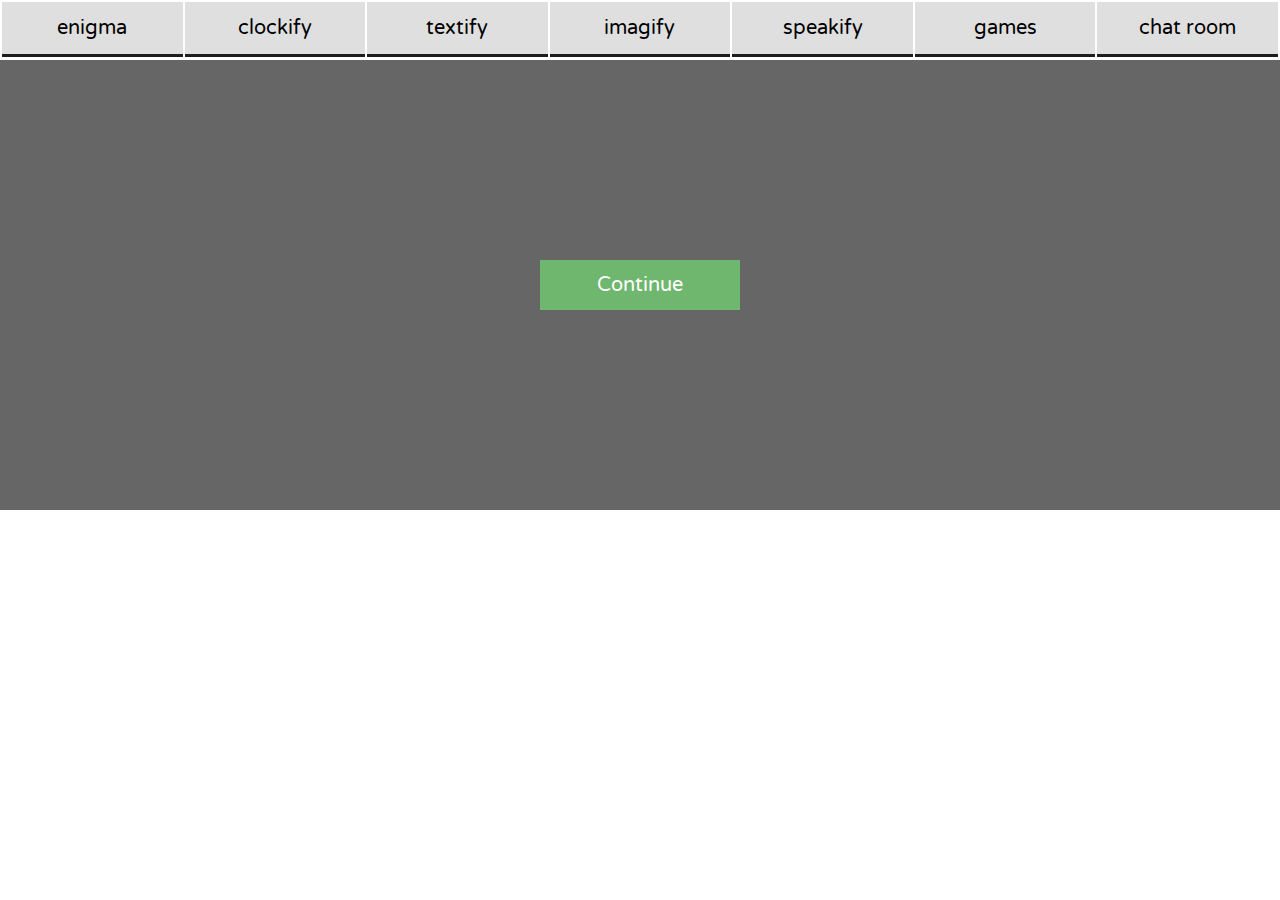
==== index.html @ ca91494b "first commit" ====
<!DOCTYPE html>
<html>
    <head>
        <link rel="shortcut icon" type="image/x-icon" href="mememan.png" />
        <link rel="stylesheet" href="style.css">
        
        <title>Binder</title>
    </head>
    <body>
        
            <!-- Table is one row for all of the different webpages-->
            <table style="table-layout: fixed; width:100%;">
                
                <tr>    
                    <td><button class="HeaderButton" linkURL="https://munchduster.github.io/enigma" onclick="openPage(this);">enigma</button></td>
                    <td><button class="HeaderButton" linkURL="https://munchduster.github.io/clockify" onclick="openPage(this);">clockify</button></td>
                    <td><button class="HeaderButton" linkURL="https://munchduster.github.io/textify" onclick="openPage(this);">textify</button></td>
                    <td><button class="HeaderButton" linkURL="https://munchduster.github.io/imagify" onclick="openPage(this);">imagify</button></td>
                    <td><button class="HeaderButton" linkURL="https://munchduster.github.io/speakify" onclick="openPage(this);">speakify</button></td>
                    <td><button class="HeaderButton" linkURL="https://munchdusters-games.herokuapp.com" onclick="openPage(this);">games</button></td>
                    <td><button class="HeaderButton" linkURL="https://munchdusters-cat-room.herokuapp.com" onclick="openPage(this);">chat room</button></td>
                </tr>
            </table>
            <div class="iframe-parent">
                <iframe id="iframe" onload="onIframeLoad();"></iframe>
                <div id="cover" class="loading-cover">
                    <div class="center-text">
                         <div id="funfact"></div>
                        <button class="ContinueButton" onclick="onContinue();">Continue</button>
                    </div>
                </div>
            </div>
        <script src="script.js"></script>
    </body>
</html>
---- style.css ----
@import url('https://fonts.googleapis.com/css2?family=Varela+Round&display=swap');

iframe
{
    position: absolute;
    top:60px;
    left: 0px;
    width: 100%;
    height: calc(100% - 60px);
    

    
    border: 0px;
    margin: 0px;
    padding: 0px;
}
.iframe-parent{
    border: 0px;
    margin: 0px;
    padding: 0px;
}
.HeaderButton{
    width: 100%;
    height: 100%;
    height: 40px;
    font-size: 20px;
    text-align: center;
    margin: 5px 0px;
    border: none;
    font-family: 'Varela Round';
    padding: 5px 0px;
    background: none;
}
td{
    border-bottom: 3px solid rgb(29, 29, 29);
    background-color: rgb(223, 223, 223);
}
td:hover{
    background-color: rgb(179, 179, 179);
}
body{
    border: 0px;
    margin: 0px;
    padding: 0px;
}
.loading-cover{
    position: absolute;
    top:60px;
    left: 0px;
    width: 100%;
    height: calc(100% - 50%);
    background-color: rgb(102, 102, 102);
}
.center-text{
    position: absolute;
    top: 50%;
    left:50%;
    width: max-content;
    max-width: calc(100% - 40px);
    transform: translate(-50%, -50%);
    font-size: 30px;
    color: white;
    font-family: 'Varela Round';
    text-align: -webkit-center;
}
.ContinueButton{
    
    
    width: 200px;
    border: none;
    
    
    height: 50px;
    font-size: 20px;
    color: white;
    font-family: 'Varela Round';
    background-color: rgb(111, 182, 111);
}
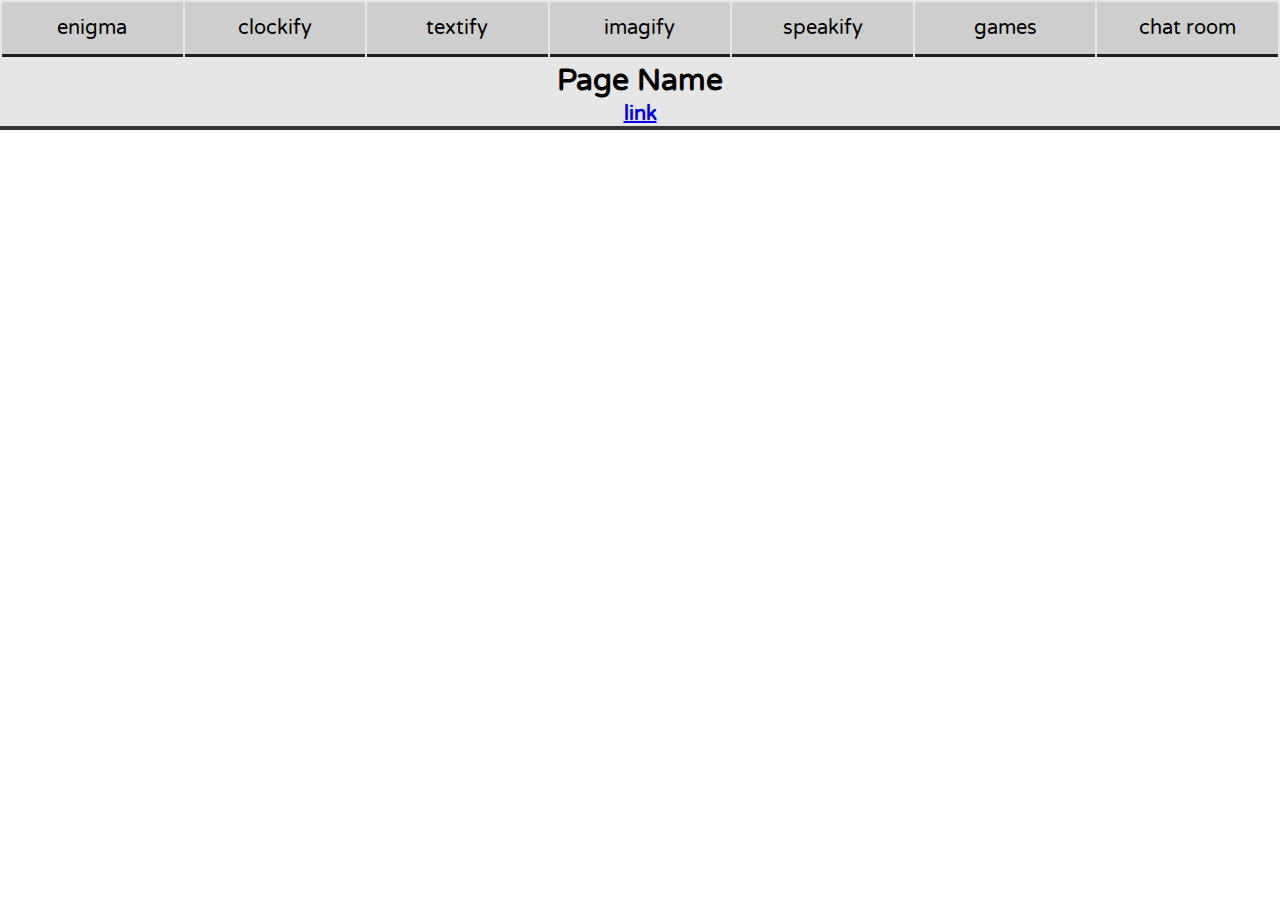
==== commit 2364ff59: "bug fixes and added title and link" ====
--- a/index.html
+++ b/index.html
@@ -8,28 +8,31 @@
     </head>
     <body>
         
-            <!-- Table is one row for all of the different webpages-->
+        <!-- Table is one row for all of the different webpages-->
+        <div style="text-align: center; background-color: rgb(230, 230, 230); border-bottom: 4px solid rgb(51, 51, 51);">
             <table style="table-layout: fixed; width:100%;">
-                
-                <tr>    
+                <tr>
                     <td><button class="HeaderButton" linkURL="https://munchduster.github.io/enigma" onclick="openPage(this);">enigma</button></td>
                     <td><button class="HeaderButton" linkURL="https://munchduster.github.io/clockify" onclick="openPage(this);">clockify</button></td>
                     <td><button class="HeaderButton" linkURL="https://munchduster.github.io/textify" onclick="openPage(this);">textify</button></td>
                     <td><button class="HeaderButton" linkURL="https://munchduster.github.io/imagify" onclick="openPage(this);">imagify</button></td>
                     <td><button class="HeaderButton" linkURL="https://munchduster.github.io/speakify" onclick="openPage(this);">speakify</button></td>
                     <td><button class="HeaderButton" linkURL="https://munchdusters-games.herokuapp.com" onclick="openPage(this);">games</button></td>
-                    <td><button class="HeaderButton" linkURL="https://munchdusters-cat-room.herokuapp.com" onclick="openPage(this);">chat room</button></td>
+                    <td><button class="HeaderButton" linkURL="https://munchdusters-chat-room.herokuapp.com" onclick="openPage(this);">chat room</button></td>
                 </tr>
             </table>
-            <div class="iframe-parent">
-                <iframe id="iframe" onload="onIframeLoad();"></iframe>
-                <div id="cover" class="loading-cover">
-                    <div class="center-text">
-                         <div id="funfact"></div>
-                        <button class="ContinueButton" onclick="onContinue();">Continue</button>
-                    </div>
+            <h1 id="header" class="header">Page Name</h1>
+            <h3 class="link"><a id="link"  href="link">link</a></h3>
+        </div>
+        <div class="iframe-parent">
+            <iframe id="iframe" onload="onIframeLoad();" src="https://munchduster.github.io/enigma"></iframe>
+            <div id="cover" class="loading-cover">
+                <div class="center-text">
+                     <div id="funfact"></div>
+                    <button class="ContinueButton" id="continue-button" onclick="onContinue();">Continue</button>
                 </div>
             </div>
+        </div>
         <script src="script.js"></script>
     </body>
 </html>--- a/style.css
+++ b/style.css
@@ -1,14 +1,11 @@
 @import url('https://fonts.googleapis.com/css2?family=Varela+Round&display=swap');
 
-iframe
-{
+iframe{
     position: absolute;
-    top:60px;
+    top:150px;
     left: 0px;
     width: 100%;
-    height: calc(100% - 60px);
-    
-
+    height: calc(100% - 150px);
     
     border: 0px;
     margin: 0px;
@@ -33,7 +30,7 @@
 }
 td{
     border-bottom: 3px solid rgb(29, 29, 29);
-    background-color: rgb(223, 223, 223);
+    background-color: rgb(206, 206, 206);
 }
 td:hover{
     background-color: rgb(179, 179, 179);
@@ -45,11 +42,13 @@
 }
 .loading-cover{
     position: absolute;
-    top:60px;
+    display: none;
+    top:150px;
     left: 0px;
     width: 100%;
-    height: calc(100% - 50%);
+    height: calc(100% - 150px);
     background-color: rgb(102, 102, 102);
+    z-index: 100000;
 }
 .center-text{
     position: absolute;
@@ -63,16 +62,35 @@
     font-family: 'Varela Round';
     text-align: -webkit-center;
 }
-.ContinueButton{
-    
-    
+.ContinueButton{    
     width: 200px;
     border: none;
-    
     
     height: 50px;
     font-size: 20px;
     color: white;
     font-family: 'Varela Round';
     background-color: rgb(111, 182, 111);
+}
+.ContinueButton:hover{
+    background-color: rgb(90, 148, 90);
+}
+.SelectedButton{
+    background-color: rgb(252, 246, 162);
+}
+.SelectedButton:hover{
+    background-color: rgb(197, 185, 116);
+}
+button{
+    outline: none;
+}
+.header{
+    font-size: 30px;
+    margin: 3px;
+    font-family: 'Varela Round';
+}
+.link{
+    font-size: 20px;
+    margin: 0px;
+    font-family: 'Varela Round';
 }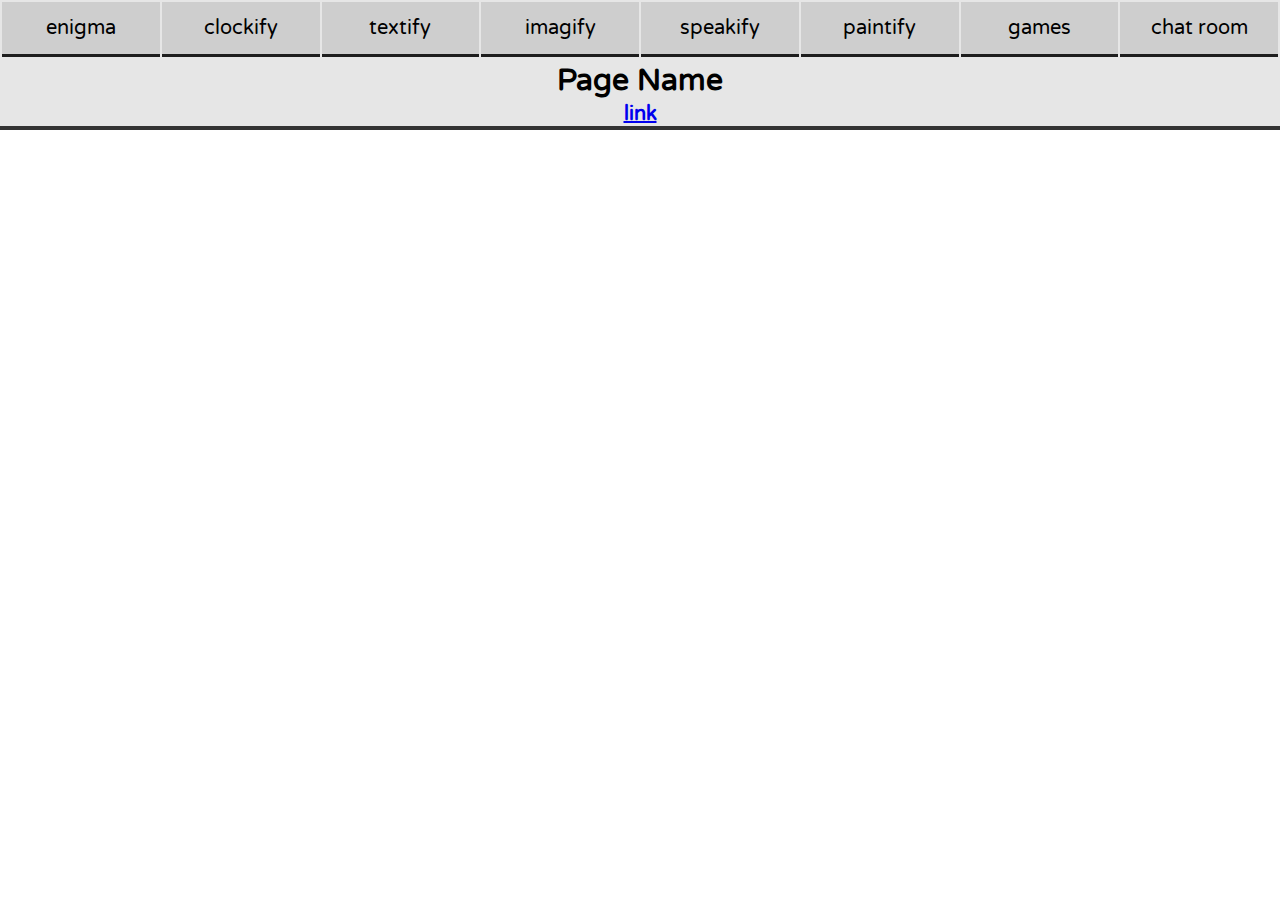
==== commit d205e91f: "Added paintify to list" ====
--- a/index.html
+++ b/index.html
@@ -17,6 +17,7 @@
                     <td><button class="HeaderButton" linkURL="https://munchduster.github.io/textify" onclick="openPage(this);">textify</button></td>
                     <td><button class="HeaderButton" linkURL="https://munchduster.github.io/imagify" onclick="openPage(this);">imagify</button></td>
                     <td><button class="HeaderButton" linkURL="https://munchduster.github.io/speakify" onclick="openPage(this);">speakify</button></td>
+                    <td><button class="HeaderButton" linkURL="https://munchduster.github.io/paintify" onclick="openPage(this);">paintify</button></td>
                     <td><button class="HeaderButton" linkURL="https://munchdusters-games.herokuapp.com" onclick="openPage(this);">games</button></td>
                     <td><button class="HeaderButton" linkURL="https://munchdusters-chat-room.herokuapp.com" onclick="openPage(this);">chat room</button></td>
                 </tr>
@@ -29,8 +30,11 @@
             <div id="cover" class="loading-cover">
                 <div class="center-text">
                      <div id="funfact"></div>
-                    <button class="ContinueButton" id="continue-button" onclick="onContinue();">Continue</button>
-                </div>
+					 <div style="height: 100px; width: 100%;">
+                    <button class="ContinueButton" id="continue-button" style="display: none;" onclick="onContinue();">Continue</button>
+					<div class="loading" id="loading">Loading Page...</div>
+					</div>
+				</div>
             </div>
         </div>
         <script src="script.js"></script>
--- a/style.css
+++ b/style.css
@@ -1,96 +1,121 @@
-@import url('https://fonts.googleapis.com/css2?family=Varela+Round&display=swap');
+@import url("https://fonts.googleapis.com/css2?family=Varela+Round&display=swap");
 
-iframe{
-    position: absolute;
-    top:150px;
-    left: 0px;
-    width: 100%;
-    height: calc(100% - 150px);
-    
-    border: 0px;
-    margin: 0px;
-    padding: 0px;
+iframe {
+  position: absolute;
+  top: 150px;
+  left: 0px;
+  width: 100%;
+  height: calc(100% - 150px);
+
+  border: 0px;
+  margin: 0px;
+  padding: 0px;
 }
-.iframe-parent{
-    border: 0px;
-    margin: 0px;
-    padding: 0px;
+.iframe-parent {
+  border: 0px;
+  margin: 0px;
+  padding: 0px;
 }
-.HeaderButton{
-    width: 100%;
-    height: 100%;
-    height: 40px;
-    font-size: 20px;
-    text-align: center;
-    margin: 5px 0px;
-    border: none;
-    font-family: 'Varela Round';
-    padding: 5px 0px;
-    background: none;
+.HeaderButton {
+  width: 100%;
+  height: 100%;
+  height: 40px;
+  font-size: 20px;
+  text-align: center;
+  margin: 5px 0px;
+  border: none;
+  font-family: "Varela Round";
+  padding: 5px 0px;
+  background: none;
 }
-td{
-    border-bottom: 3px solid rgb(29, 29, 29);
-    background-color: rgb(206, 206, 206);
+td {
+  border-bottom: 3px solid rgb(29, 29, 29);
+  background-color: rgb(206, 206, 206);
 }
-td:hover{
-    background-color: rgb(179, 179, 179);
+td:hover {
+  background-color: rgb(179, 179, 179);
 }
-body{
-    border: 0px;
-    margin: 0px;
-    padding: 0px;
+body {
+  border: 0px;
+  margin: 0px;
+  padding: 0px;
 }
-.loading-cover{
-    position: absolute;
-    display: none;
-    top:150px;
-    left: 0px;
-    width: 100%;
-    height: calc(100% - 150px);
-    background-color: rgb(102, 102, 102);
-    z-index: 100000;
+.loading-cover {
+  position: absolute;
+  display: none;
+  top: 150px;
+  left: 0px;
+  width: 100%;
+  height: calc(100% - 150px);
+  background-color: rgb(102, 102, 102);
+  z-index: 100000;
 }
-.center-text{
-    position: absolute;
-    top: 50%;
-    left:50%;
-    width: max-content;
-    max-width: calc(100% - 40px);
-    transform: translate(-50%, -50%);
-    font-size: 30px;
-    color: white;
-    font-family: 'Varela Round';
-    text-align: -webkit-center;
+.center-text {
+  position: absolute;
+  top: 50%;
+  left: 50%;
+  width: max-content;
+  max-width: calc(100% - 40px);
+  transform: translate(-50%, -50%);
+  font-size: 30px;
+  color: white;
+  font-family: "Varela Round";
+  text-align: -webkit-center;
 }
-.ContinueButton{    
-    width: 200px;
-    border: none;
-    
-    height: 50px;
-    font-size: 20px;
-    color: white;
-    font-family: 'Varela Round';
-    background-color: rgb(111, 182, 111);
+.ContinueButton {
+  width: 200px;
+  height: 50px;
+  border: none;
+
+  padding: 7px;
+
+  text-align: center;
+  vertical-align: middle;
+
+  font-size: 20px;
+  color: white;
+  font-family: "Varela Round";
+  background-color: rgb(48 174 48);
 }
-.ContinueButton:hover{
-    background-color: rgb(90, 148, 90);
+.ContinueButton:hover {
+  background-color: rgb(26 94 26);
 }
-.SelectedButton{
-    background-color: rgb(252, 246, 162);
+.SelectedButton {
+  background-color: rgb(252, 246, 162);
 }
-.SelectedButton:hover{
-    background-color: rgb(197, 185, 116);
+.SelectedButton:hover {
+  background-color: rgb(197, 185, 116);
 }
-button{
-    outline: none;
+button {
+  outline: none;
 }
-.header{
-    font-size: 30px;
-    margin: 3px;
-    font-family: 'Varela Round';
+.header {
+  font-size: 30px;
+  margin: 3px;
+  font-family: "Varela Round";
 }
-.link{
-    font-size: 20px;
-    margin: 0px;
-    font-family: 'Varela Round';
-}+.link {
+  font-size: 20px;
+  margin: 0px;
+  font-family: "Varela Round";
+}
+.loading {
+  width: 200px;
+  border: none;
+  top: 20px;
+  height: 50px;
+
+  padding-left: 7px;
+  padding-right: 7px;
+  padding-bottom: 0px;
+  padding-top: 25px;
+
+  font-size: 20px;
+
+  text-align: center;
+  vertical-align: middle;
+
+  color: white;
+  font-family: "Varela Round";
+  background-color: rgb(65, 65, 65);
+}
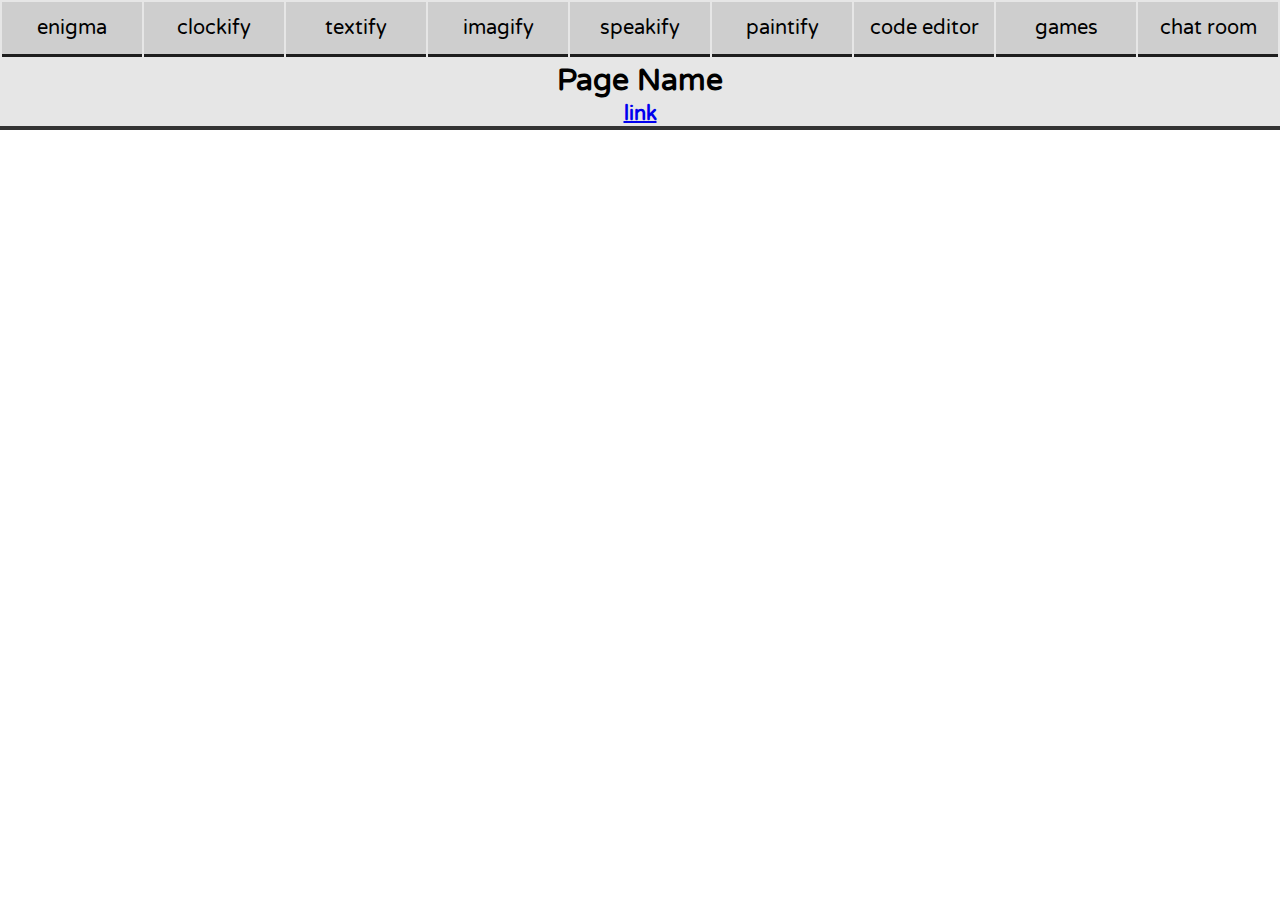
==== commit 98ffb4a5: "Added code-editor" ====
--- a/index.html
+++ b/index.html
@@ -18,6 +18,7 @@
                     <td><button class="HeaderButton" linkURL="https://munchduster.github.io/imagify" onclick="openPage(this);">imagify</button></td>
                     <td><button class="HeaderButton" linkURL="https://munchduster.github.io/speakify" onclick="openPage(this);">speakify</button></td>
                     <td><button class="HeaderButton" linkURL="https://munchduster.github.io/paintify" onclick="openPage(this);">paintify</button></td>
+                    <td><button class="HeaderButton" linkURL="https://munchduster.github.io/code-editor" onclick="openPage(this);">code editor</button></td>
                     <td><button class="HeaderButton" linkURL="https://munchdusters-games.herokuapp.com" onclick="openPage(this);">games</button></td>
                     <td><button class="HeaderButton" linkURL="https://munchdusters-chat-room.herokuapp.com" onclick="openPage(this);">chat room</button></td>
                 </tr>
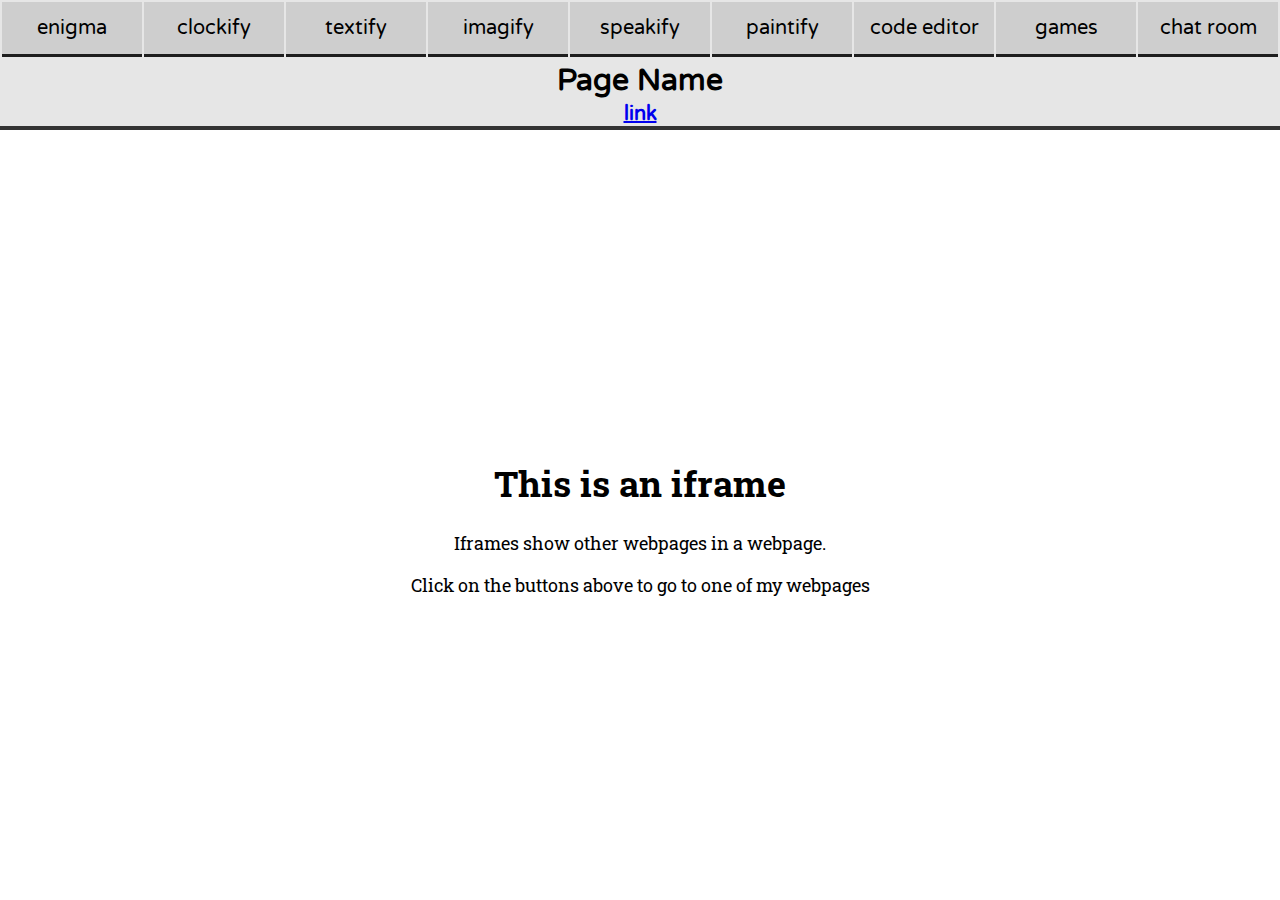
==== commit c45eb163: "added example page for initial value of iframe" ====
--- a/index.html
+++ b/index.html
@@ -27,7 +27,8 @@
             <h3 class="link"><a id="link"  href="link">link</a></h3>
         </div>
         <div class="iframe-parent">
-            <iframe id="iframe" onload="onIframeLoad();" src="https://munchduster.github.io/enigma"></iframe>
+            <iframe id="iframe" src="example.html">
+            </iframe>
             <div id="cover" class="loading-cover">
                 <div class="center-text">
                      <div id="funfact"></div>
